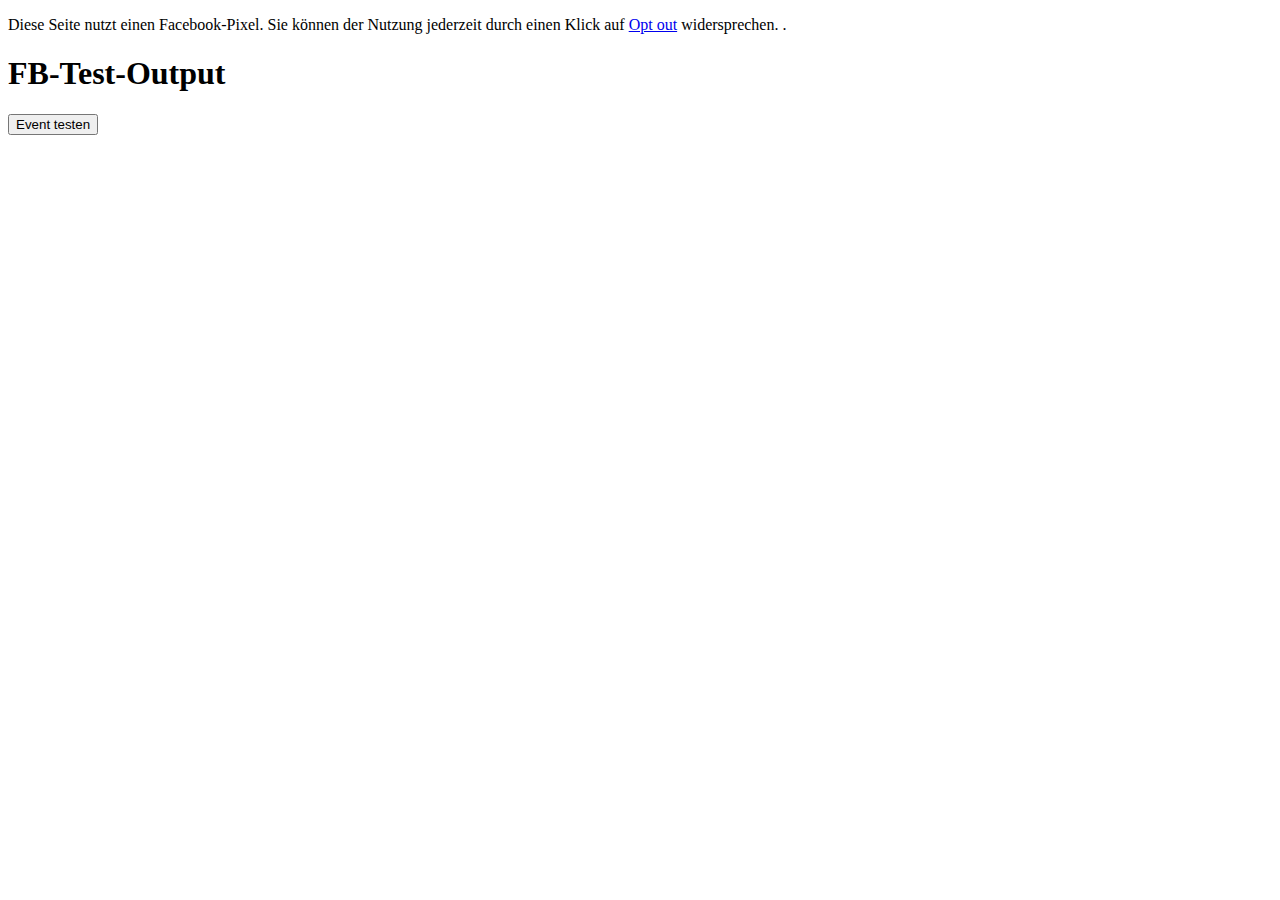
==== facebook-pixel-simple/index.html @ ec6370ce "move fb code to the head and update detection of no track" ====
<!DOCTYPE html>
<html lang="de">
<head>
  <meta charset="UTF-8">
  <meta name="viewport" content="width=device-width, initial-scale=1.0">
  <meta http-equiv="X-UA-Compatible" content="ie=edge">
  <title>Facebook Pixel Demo 1</title>

  <link rel="stylesheet" href="../lib/fb-pixel-styles/styles.css">
  <!-- Facebook Pixel Code -->
  <script data-pixel="fb">
    var optOutWish = function() {
      var doNotTrack = navigator.doNotTrack === '1';
      var hasOptedOut = localStorage.getItem('fb-pixel-status') === 'opt-out';
      return doNotTrack || hasOptedOut;
    }

    console.log(optOutWish())

    if (optOutWish()) {
      console.info('User prohibits tracking. Not embedding Facebook’s script.')
    } else {
      console.log('Embedding Facebook’s script.');
      !function(f,b,e,v,n,t,s)
      {if(f.fbq)return;n=f.fbq=function(){n.callMethod?
      n.callMethod.apply(n,arguments):n.queue.push(arguments)};
      if(!f._fbq)f._fbq=n;n.push=n;n.loaded=!0;n.version='2.0';
      n.queue=[];t=b.createElement(e);t.async=!0;
      t.src=v;s=b.getElementsByTagName(e)[0];
      s.parentNode.insertBefore(t,s)}(window, document,'script',
      'https://connect.facebook.net/de_DE/fbevents.js');
      fbq('init', '1944570812537922');
      fbq('track', 'PageView');
    }
  </script>

    <noscript>
      <img height="1" width="1" style="display:none"
      src="https://www.facebook.com/tr?id=1944570812537922&ev=PageView&noscript=1"/>
    </noscript>
    <!-- End Facebook Pixel Code -->
</head>
<body>
  <div class="dialog js-dialog" aria-hidden="false" role="dialog" aria-modal="true" aria-label="Hinweis" aria-describedby="dialogMessage">
    <p class="dialog__message js-dialog-message" id="dialogMessage">Diese Seite nutzt einen Facebook-Pixel. Sie können der Nutzung jederzeit durch einen Klick auf <a href="?fb-pixel-status=opt-out" class="js-fb-opt-out">Opt out</a> widersprechen. .</p>
  </div>
  <main>
    <section>
      <h1>FB-Test-Output</h1>
      <button class="js-test-button">Event testen</button>
      <ul class="js-test-output"></ul>
    </section>
    </main>
  <script src="../lib/FacebookPixelController/FacebookPixelController.js" async></script>
  <script src="js/main.js" async></script>
</body>
</html>
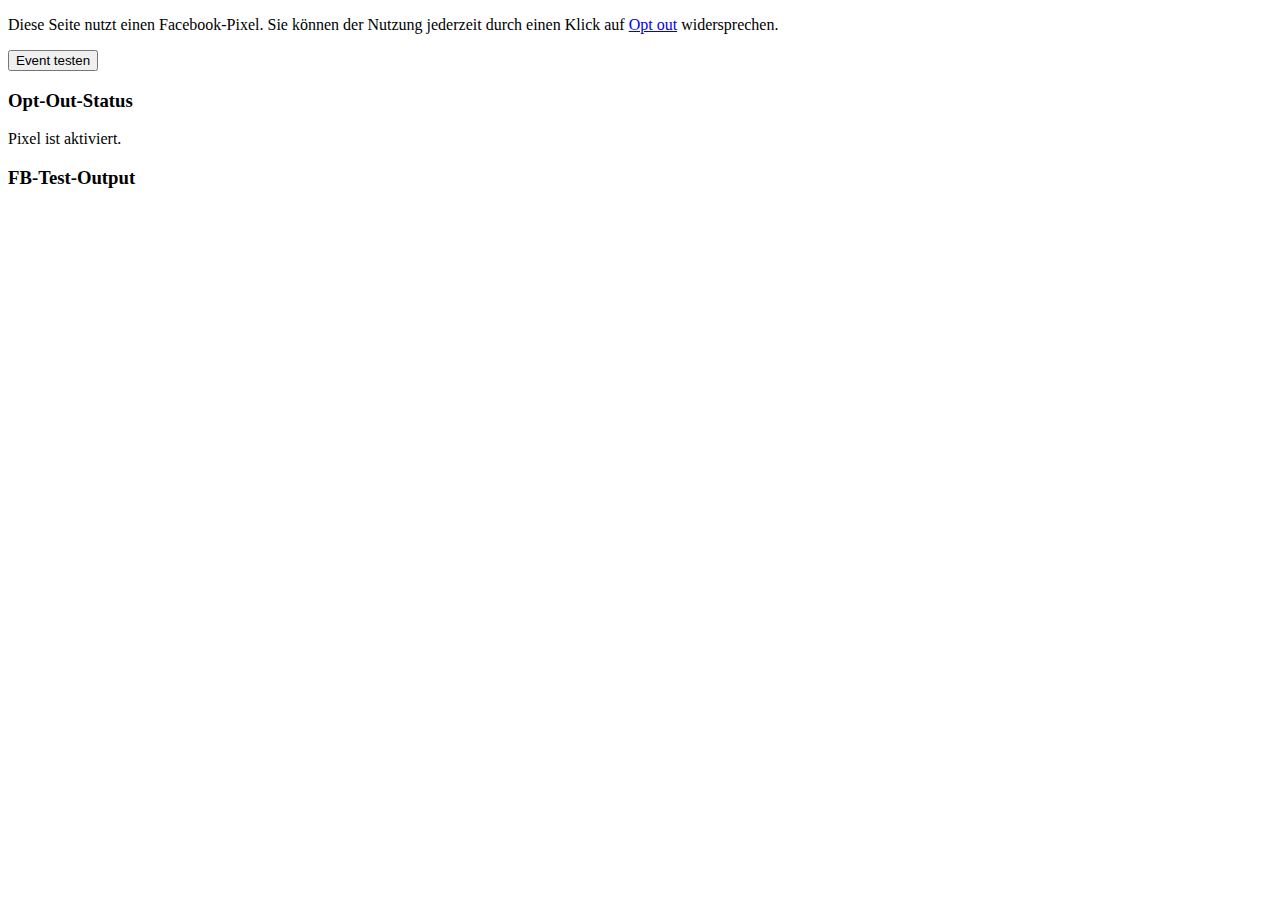
==== commit 0ae089f7: "add opt out status output" ====
--- a/facebook-pixel-simple/index.html
+++ b/facebook-pixel-simple/index.html
@@ -15,8 +15,6 @@
       return doNotTrack || hasOptedOut;
     }
 
-    console.log(optOutWish())
-
     if (optOutWish()) {
       console.info('User prohibits tracking. Not embedding Facebook’s script.')
     } else {
@@ -28,30 +26,48 @@
       n.queue=[];t=b.createElement(e);t.async=!0;
       t.src=v;s=b.getElementsByTagName(e)[0];
       s.parentNode.insertBefore(t,s)}(window, document,'script',
-      'https://connect.facebook.net/de_DE/fbevents.js');
+      'https://connect.facebook.net/en_US/fbevents.js');
       fbq('init', '1944570812537922');
       fbq('track', 'PageView');
     }
   </script>
-
-    <noscript>
-      <img height="1" width="1" style="display:none"
-      src="https://www.facebook.com/tr?id=1944570812537922&ev=PageView&noscript=1"/>
-    </noscript>
     <!-- End Facebook Pixel Code -->
 </head>
 <body>
   <div class="dialog js-dialog" aria-hidden="false" role="dialog" aria-modal="true" aria-label="Hinweis" aria-describedby="dialogMessage">
-    <p class="dialog__message js-dialog-message" id="dialogMessage">Diese Seite nutzt einen Facebook-Pixel. Sie können der Nutzung jederzeit durch einen Klick auf <a href="?fb-pixel-status=opt-out" class="js-fb-opt-out">Opt out</a> widersprechen. .</p>
+    <p class="dialog__message js-dialog-message" id="dialogMessage">Diese Seite nutzt einen Facebook-Pixel. Sie können der Nutzung jederzeit durch einen Klick auf <a href="?fb-pixel-status=opt-out" class="js-fb-opt-out" title="Der Verwendung des Facebook Pixels widersprechen">Opt out</a> widersprechen.</p>
   </div>
   <main>
     <section>
-      <h1>FB-Test-Output</h1>
       <button class="js-test-button">Event testen</button>
+      <h3>Opt-Out-Status</h3>
+      <p class="js-opt-out-status"></p>
+      <h3>FB-Test-Output</h3>
       <ul class="js-test-output"></ul>
     </section>
     </main>
-  <script src="../lib/FacebookPixelController/FacebookPixelController.js" async></script>
-  <script src="js/main.js" async></script>
+  <script src="../lib/FacebookPixelController/FacebookPixelController-min.js" async></script>
+  <script src="js/main-min.js" async></script>
+  <script>
+    var paintStatus = function() {
+      var optOut = optOutWish();
+      var $status = document.querySelector('.js-opt-out-status');
+      var text = optOut ? 'Pixel ist deaktiviert.' : 'Pixel ist aktiviert.';
+
+      $status.innerText = text;
+    }
+
+    var init = function () {
+      if (document.readyState === 'complete') {
+          paintStatus();
+      } else {
+          setTimeout(function() {
+              init();
+          }, 50);
+      }
+    }
+
+    init();
+    </script>
 </body>
 </html>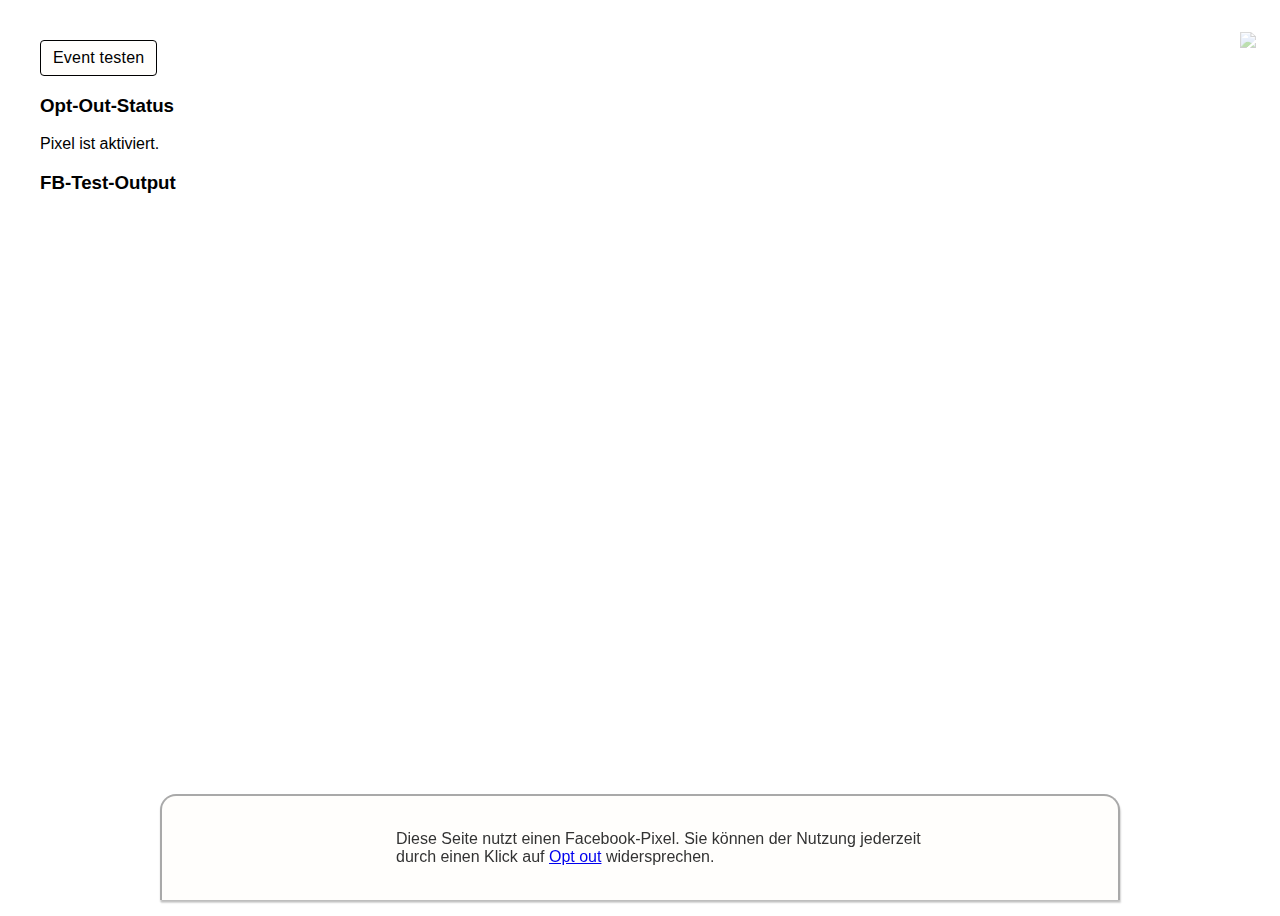
==== commit 276761cd: "add netlify badge" ====
--- a/facebook-pixel-simple/index.html
+++ b/facebook-pixel-simple/index.html
@@ -46,6 +46,9 @@
       <ul class="js-test-output"></ul>
     </section>
     </main>
+    <a href="https://www.netlify.com" class="icon">
+      <img src="https://www.netlify.com/img/global/badges/netlify-light.svg"/>
+    </a>
   <script src="../lib/FacebookPixelController/FacebookPixelController-min.js" async></script>
   <script src="js/main-min.js" async></script>
   <script>
--- a/lib/fb-pixel-styles/styles.css
+++ b/lib/fb-pixel-styles/styles.css
@@ -0,0 +1,106 @@
+button {
+  background-color: #fffefc;
+  border: 1px solid black;
+  border-radius: .25em;
+  color: black;
+  font-family: inherit;
+  font-size: inherit;
+  letter-spacing: .0125em;
+  padding: .5em .75em;
+  transition: box-shadow 0.3s cubic-bezier(0, 0.1, 0.3, 1); }
+  button:hover {
+    box-shadow: 0 2px 2px 0 rgba(0, 0, 0, 0.14), 1px 3px 2px 0 rgba(0, 0, 0, 0.14); }
+  button:disabled {
+    background-color: rgba(51, 51, 51, 0.8);
+    color: #fffefc;
+    cursor: not-allowed; }
+
+.subscription-button {
+  margin-top: 1.5rem; }
+
+*, *::before, *::after {
+  box-sizing: border-box; }
+
+html {
+  font-family: sans-serif;
+  font-size: 100%; }
+
+body {
+  display: flex;
+  flex-flow: column;
+  min-height: 100vh;
+  padding-bottom: 8rem;
+  width: 100%; }
+  @media (min-width: 415px) {
+    body {
+      flex-flow: row; } }
+
+body > * {
+  padding: 2rem; }
+
+main {
+  margin-bottom: auto;
+  max-width: 25rem; }
+  @media (min-width: 415px) {
+    main {
+      margin-right: auto; } }
+
+.icon {
+  opacity: .4;
+  padding: 0;
+  align-self: flex-start;
+  position: sticky;
+  top: 2rem;
+  padding-right: 2rem; }
+  .icon img {
+    max-width: 83px; }
+
+.dialog {
+  align-content: center;
+  background-color: #fffefc;
+  border: 2px solid darkgray;
+  border-bottom: none;
+  border-radius: 1rem 1rem 0 0;
+  bottom: 0;
+  box-shadow: 0 2px 2px 0 rgba(0, 0, 0, 0.14), 1px 3px 2px 0 rgba(0, 0, 0, 0.14);
+  color: #333;
+  display: flex;
+  justify-content: center;
+  left: 50%;
+  margin: 0 auto;
+  max-width: 60rem;
+  padding: 2vmin;
+  position: fixed;
+  transform: translate(-50%, 0) scale(1);
+  transform-origin: center bottom;
+  transition: transform .2s ease-out, opacity .2s ease-out;
+  width: 90%;
+  z-index: 20; }
+  .dialog[aria-hidden="true"] {
+    opacity: .1;
+    transform: translate(-50%, 101%) scale(0.9); }
+  .dialog::before {
+    content: "";
+    display: block;
+    flex: 0 0 auto;
+    margin-right: .5rem;
+    width: 2rem; }
+
+.dialog--warning {
+  background-color: #FDD835;
+  border: 2px solid #FFEE58;
+  border-top: none;
+  color: #333; }
+  .dialog--warning::before {
+    background: url("../images/icons/alert.svg") center center no-repeat; }
+
+.dialog--error {
+  background-color: #DD2C00;
+  border: 2px solid #FF3D00;
+  border-top: none;
+  color: #fffefc; }
+  .dialog--error::before {
+    background: url("../images/icons/error.svg") center center no-repeat; }
+
+.dialog__message {
+  flex: 0 1 33rem; }
